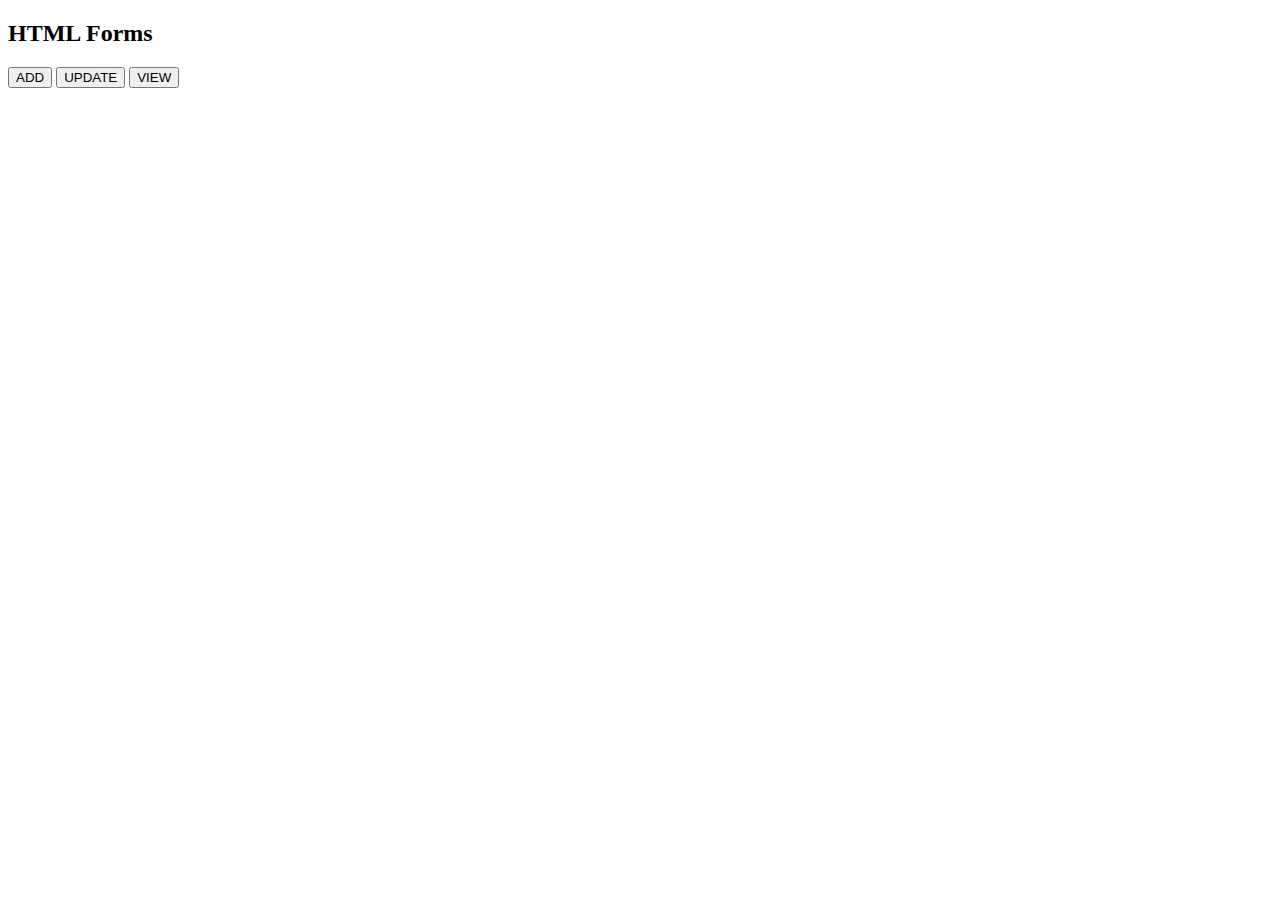
==== index.html @ 0fa60c37 "Created the base project with add, update and view operations" ====
<!DOCTYPE html>
<html>
<meta charset="UTF-8">
<body>

<h2>HTML Forms</h2>

<div class="container">
  <form>

    <button type="button" name="add" onclick="window.location='add.html';">ADD</button>
    <button type="button" name="update" onclick="window.location='update.html';">UPDATE</button>
    <button type="button" name="view" onclick="window.location='view.html';">VIEW</button>

  </form>
</div>

</body>
</html>
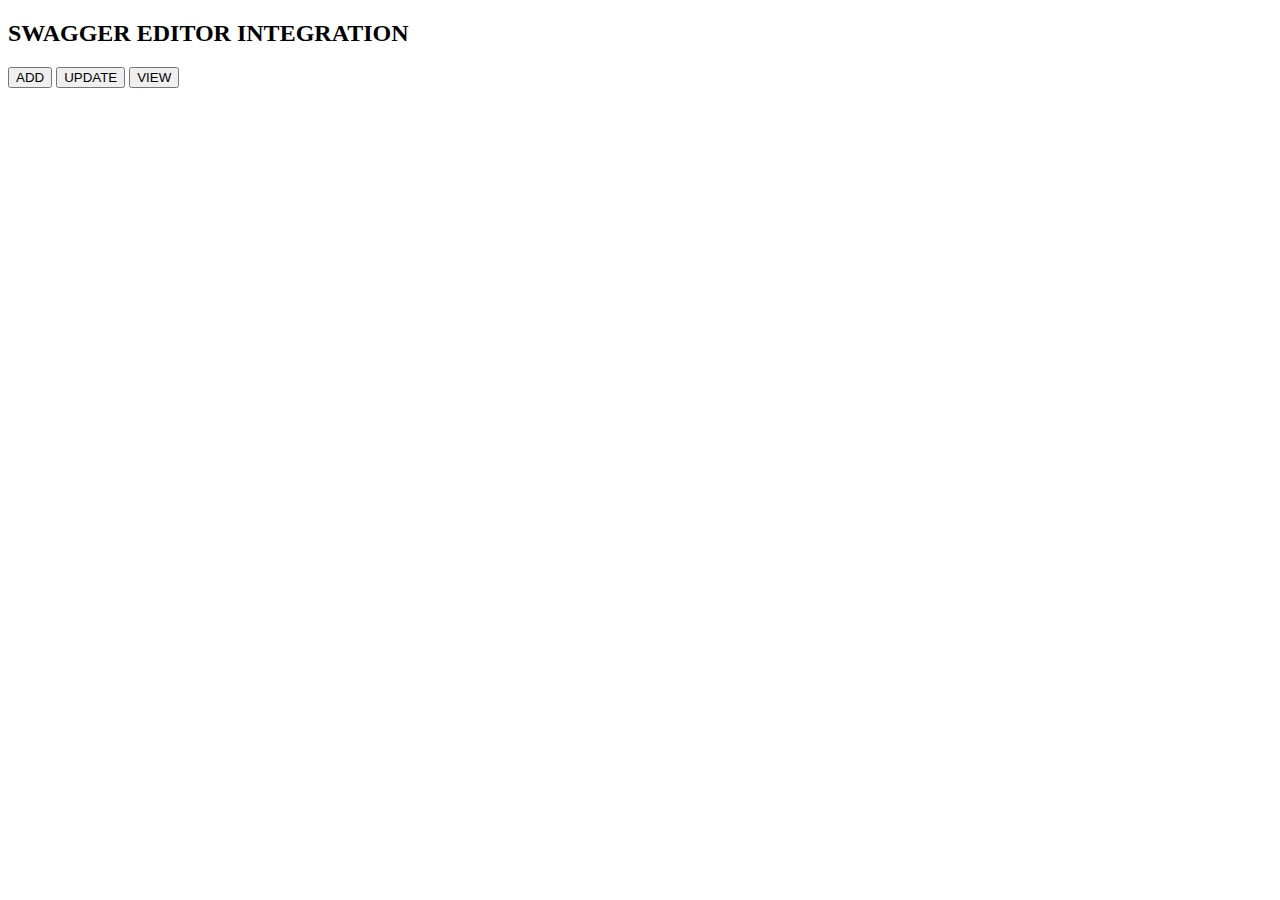
==== commit 181d7044: "Added new file structure with views and scripts" ====
--- a/index.html
+++ b/index.html
@@ -3,7 +3,7 @@
 <meta charset="UTF-8">
 <body>
 
-<h2>HTML Forms</h2>
+<h2>SWAGGER EDITOR INTEGRATION</h2>
 
 <div class="container">
   <form>
